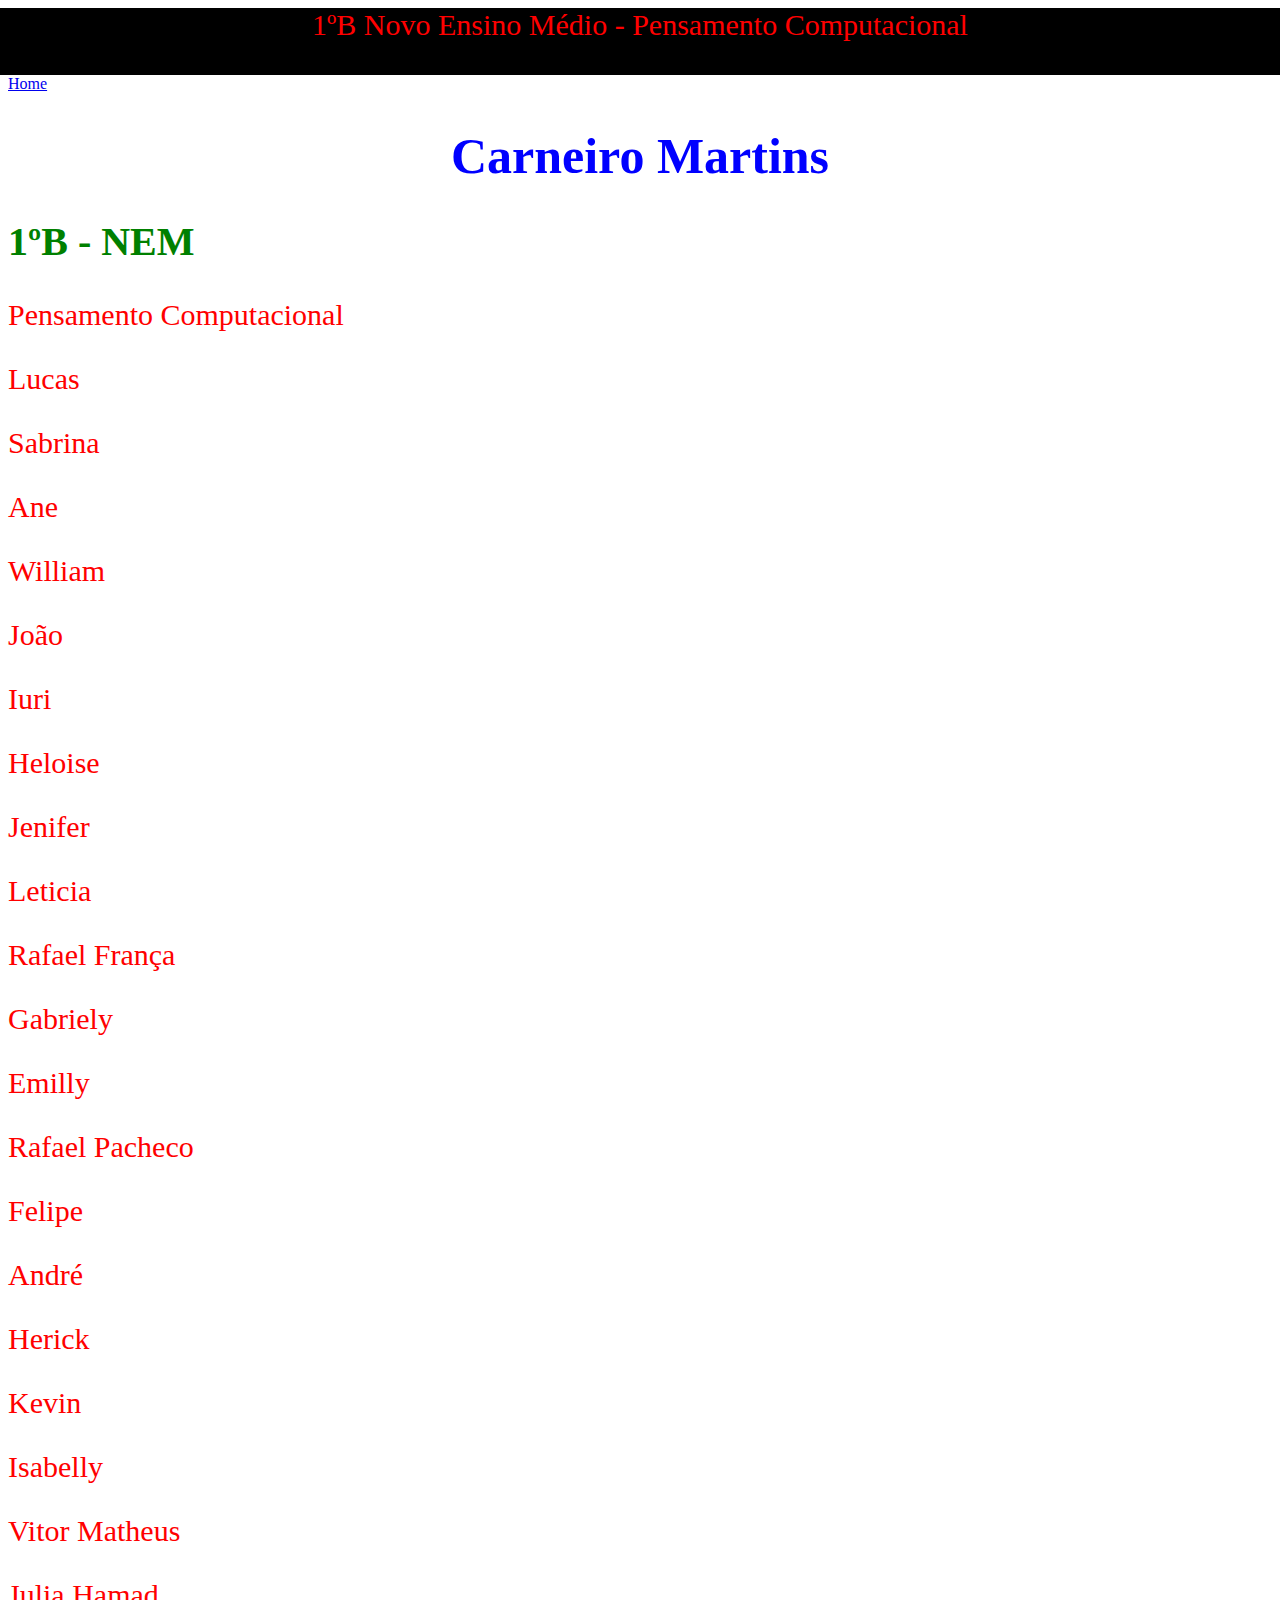
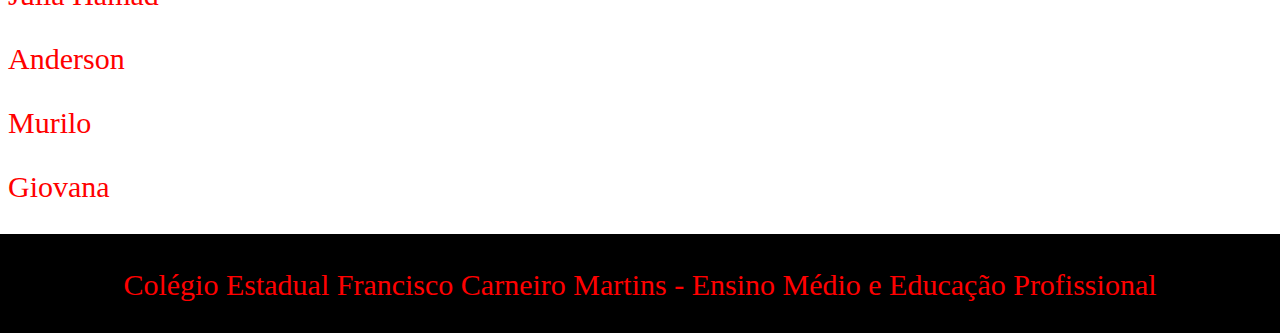
==== alunos.html @ 96495491 "Add files via upload" ====
<head>
    <link rel="stylesheet" href="style.css">
</head>

<body>
    <header id="cabecalho">
        <p>1ºB Novo Ensino Médio - Pensamento Computacional</p>
    </header>
    <nav id="menu">
        <a href="index.html">Home</a>
    </nav>
    <h1>Carneiro Martins</h1>
    <h2>1ºB - NEM</h2>
    <p>Pensamento Computacional</p>

    
    <p>Lucas</p>
    <p>Sabrina</p>
    <p>Ane</p>
    <p>William</p>
    <p>João</p>
    <p>Iuri</p>
    <p>Heloise</p>
    <p>Jenifer</p>
    <p>Leticia</p>
    <p>Rafael França</p>
    <p>Gabriely</p>
    <p>Emilly</p>
    <p>Rafael Pacheco</p>
    <p>Felipe</p>
    <p>André</p>
    <p>Herick</p>
    <p>Kevin</p>
    <p>Isabelly</p>
    <p>Vitor Matheus</p>
    <p>Julia Hamad</p>
    <p>Anderson</p>
    <p>Murilo</p>
    <p>Giovana</p>
</div>
    <footer class="rodape">
        <p>Colégio Estadual Francisco Carneiro Martins - Ensino Médio e Educação Profissional</p>
    </footer>

</body>
---- style.css ----
.minha-lista {
 color: purple;
 font-size: 30;
}
.imagens {
 text-align: center;
 background: white;
}
.listas {
 background:black;
}
#cabecalho {
 text-align: center;
 background: black;
 border-bottom-style: solid;
 margin-left: -8px;
 margin-right: -8px;
 margin-top: 1px
}
.rodape {
 text-align: center;
 background: black;
 border-top-style: solid;
 margin-left: -8px;
 margin-right: -8px;
 margin-bottom: -30px;
 padding: 1px;
}
.lista {
 color: purple;
 font-size: 30;
}
#imagem {
 text-align:center;
 border: 5px;
 border-style:solid;
 border-color:blue;
 border-top-left-radius: 25px;
 border-top-right-radius: 25px;
 border-bottom-left-radius: 25px;
 border-bottom-right-radius: 25px;
 padding-top: 20px;
 padding-bottom: 20px;
 margin-left: 450px;
 margin-right: 450px;
}

#link {
 text-align:center;
}

p {
 color: red;
 font-size: 30;
  
}

h1 {
 color: blue;
 text-align: center;
 font-size: 50;
}

h2 {
 color: green;
 text-align: left;
 font-size: 40;
}
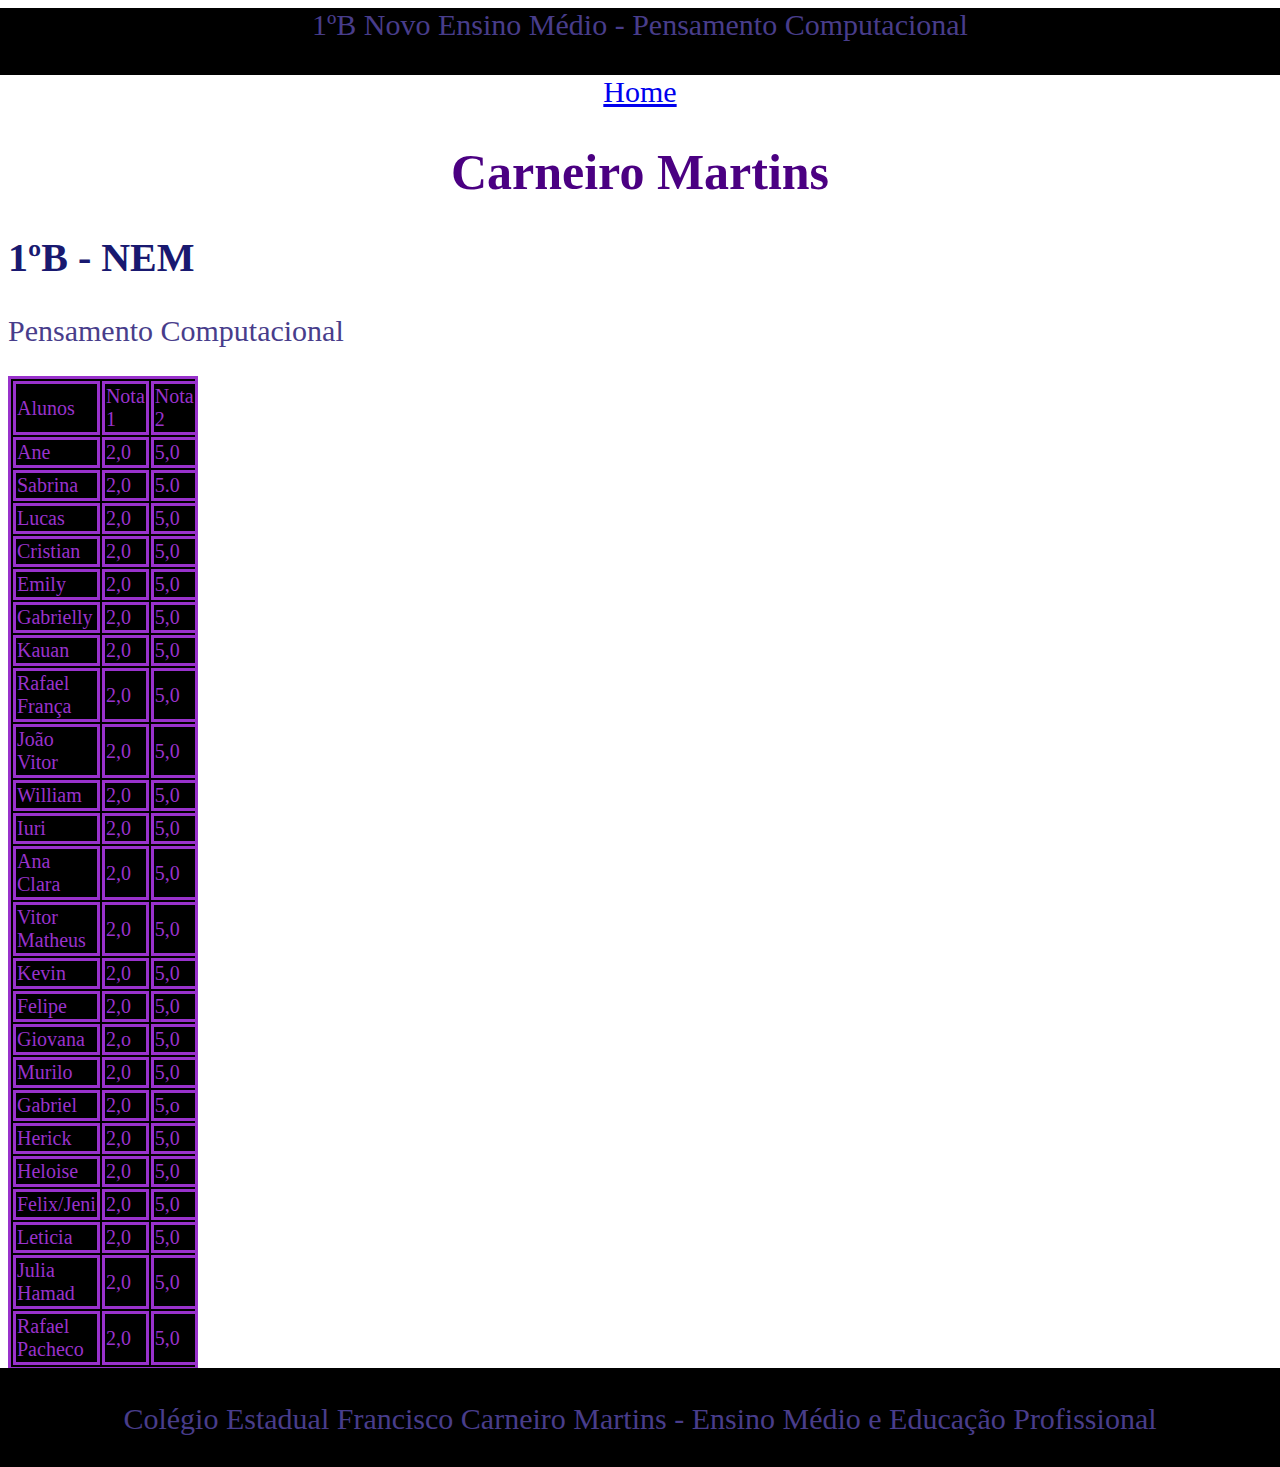
==== commit f91e2c40: "Add files via upload" ====
--- a/alunos.html
+++ b/alunos.html
@@ -13,30 +13,134 @@
     <h2>1ºB - NEM</h2>
     <p>Pensamento Computacional</p>
 
-    
-    <p>Lucas</p>
-    <p>Sabrina</p>
-    <p>Ane</p>
-    <p>William</p>
-    <p>João</p>
-    <p>Iuri</p>
-    <p>Heloise</p>
-    <p>Jenifer</p>
-    <p>Leticia</p>
-    <p>Rafael França</p>
-    <p>Gabriely</p>
-    <p>Emilly</p>
-    <p>Rafael Pacheco</p>
-    <p>Felipe</p>
-    <p>André</p>
-    <p>Herick</p>
-    <p>Kevin</p>
-    <p>Isabelly</p>
-    <p>Vitor Matheus</p>
-    <p>Julia Hamad</p>
-    <p>Anderson</p>
-    <p>Murilo</p>
-    <p>Giovana</p>
+    <div id="alunos">
+         <table>
+            <tr>
+                <td id="alunos">Alunos</td>
+                <td id="alunos">Nota 1</td>
+                <td id="alunos">Nota 2</td>
+            </tr>
+            <tr>
+                <td id="alunos">Ane</td>
+                <td id="alunos">2,0</td>
+                <td id="alunos">5,0</td>
+            </tr>
+            <tr>
+                <td id="alunos">Sabrina</td>
+                <td id="alunos">2,0</td>
+                <td id="alunos">5.0</td>
+            </tr>
+            <tr>
+                <td id="alunos">Lucas</td>
+                <td id="alunos">2,0</td>
+                <td id="alunos">5,0</td>
+            </tr>
+            <tr>
+                <td id="alunos">Cristian</td>
+                <td id="alunos">2,0</td>
+                <td id="alunos">5,0</td>
+            </tr>
+            <tr>
+                <td id="alunos">Emily</td>
+                <td id="alunos">2,0</td>
+                <td id="alunos">5,0</td>
+            </tr>
+            <tr>
+                <td id="alunos">Gabrielly</td>
+                <td id="alunos">2,0</td>
+                <td id="alunos">5,0</td>
+            </tr>
+            <tr>
+                <td id="alunos">Kauan</td>
+                <td id="alunos">2,0</td>
+                <td id="alunos">5,0</td>
+            </tr>
+            <tr>
+                <td id="alunos">Rafael França</td>
+                <td id="alunos">2,0</td>
+                <td id="alunos">5,0</td>
+            </tr>
+            <tr>
+                <td id="alunos">João Vitor</td>
+                <td id="alunos">2,0</td>
+                <td id="alunos">5,0</td>
+            </tr>
+            <tr>
+                <td id="alunos">William</td>
+                <td id="alunos">2,0</td>
+                <td id="alunos">5,0</td>
+            </tr>
+            <tr>
+                <td id="alunos">Iuri</td>
+                <td id="alunos">2,0</td>
+                <td id="alunos">5,0</td>
+            </tr>
+            <tr>
+                <td id="alunos">Ana Clara</td>
+                <td id="alunos">2,0</td>
+                <td id="alunos">5,0</td>
+            </tr>
+            <tr>
+                <td id="alunos">Vitor Matheus</td>
+                <td id="alunos">2,0</td>
+                <td id="alunos">5,0</td>
+            </tr>
+            <tr>
+                <td id="alunos">Kevin</td>
+                <td id="alunos">2,0</td>
+                <td id="alunos">5,0</td>
+            </tr>
+            <tr>
+                <td id="alunos">Felipe</td>
+                <td id="alunos">2,0</td>
+                <td id="alunos">5,0</td>
+            </tr>
+            <tr>
+                <td id="alunos">Giovana</td>
+                <td id="alunos">2,o</td>
+                <td id="alunos">5,0</td>
+            </tr>
+            <tr>
+                <td id="alunos">Murilo</td>
+                <td id="alunos">2,0</td>
+                <td id="alunos">5,0</td>
+            </tr>
+            <tr>
+                <td id="alunos">Gabriel</td>
+                <td id="alunos">2,0</td>
+                <td id="alunos">5,o</td>
+            </tr>
+            <tr>
+                <td id="alunos">Herick</td>
+                <td id="alunos">2,0</td>
+                <td id="alunos">5,0</td>
+            </tr>
+            <tr>
+                <td id="alunos">Heloise</td>
+                <td id="alunos">2,0</td>
+                <td id="alunos">5,0</td>
+            </tr>
+            <tr>
+                <td id="alunos">Felix/Jeni</td>
+                <td id="alunos">2,0</td>
+                <td id="alunos">5,0</td>
+            </tr>
+            <tr>
+                <td id="alunos">Leticia</td>
+                <td id="alunos">2,0</td>
+                <td id="alunos">5,0</td>
+            </tr>
+            <tr>
+                <td id="alunos">Julia Hamad</td>
+                <td id="alunos">2,0</td>
+                <td id="alunos">5,0</td>
+            </tr>
+            <tr>
+                <td id="alunos">Rafael Pacheco</td>
+                <td id="alunos">2,0</td>
+                <td id="alunos">5,0</td>
+            </tr>
+        </table>
 </div>
     <footer class="rodape">
         <p>Colégio Estadual Francisco Carneiro Martins - Ensino Médio e Educação Profissional</p>
--- a/style.css
+++ b/style.css
@@ -1,10 +1,17 @@
 .minha-lista {
- color: purple;
+ color: #9932CC;
  font-size: 30;
 }
 .imagens {
  text-align: center;
  background: white;
+}
+#menu {
+ text-align: center;
+ font-size: 30px;
+}
+#lateral {
+ float: right: right;
 }
 .listas {
  background:black;
@@ -27,14 +34,14 @@
  padding: 1px;
 }
 .lista {
- color: purple;
+ color: #9932CC;
  font-size: 30;
 }
 #imagem {
  text-align:center;
  border: 5px;
  border-style:solid;
- border-color:blue;
+ border-color:#4B0082;
  border-top-left-radius: 25px;
  border-top-right-radius: 25px;
  border-bottom-left-radius: 25px;
@@ -50,19 +57,31 @@
 }
 
 p {
- color: red;
+ color: #483D8B;
  font-size: 30;
   
 }
 
 h1 {
- color: blue;
+ color:#4B0082;
  text-align: center;
  font-size: 50;
 }
 
 h2 {
- color: green;
+ color: #191970;
  text-align: left;
  font-size: 40;
 }
+#alunos {
+ background: black;
+
+}
+#alunos {
+ font-size: 20px;
+ color: #9932CC;
+ border-style: solid;
+ margin-right: 85%;
+ margin-top: -2px;
+ margin-bottom: -2px;
+}
